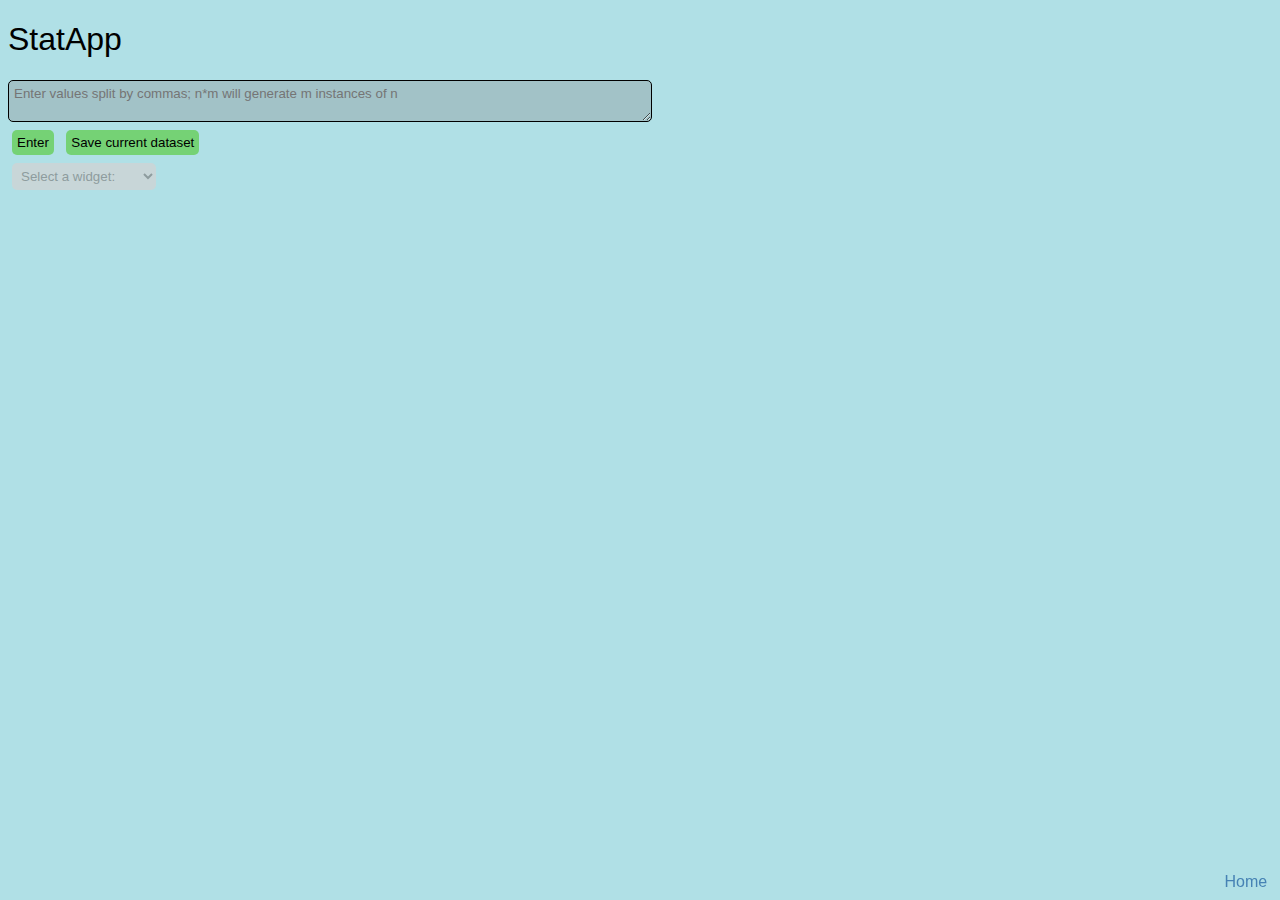
==== 1varstats.html @ 0e32ef9a "overhaul directory structure; add probability distributions page" ====
<!DOCTYPE HTML>

<html>
  <head>
    <title>1 Variable Statistics - StatApp</title>
    <link rel="stylesheet" href="style.css"></link>
    <link rel="icon" href="favicon.png"></link>
  </head>
  <body>
    <h1>StatApp</h1>
    <textarea id="data" placeholder="Enter values split by commas; n*m will generate m instances of n"></textarea>
    <br>
    <button id="enter">Enter</button> <button id="save">Save current dataset</button>
    <br>
    <select id="widgetselect" disabled>
      <option value="">Select a widget:</option>
      <option value="generaldata">General Data</option>
      <option value="frequencystats">Frequency Stats</option>
      <option value="normal">Normal Distribution</option>
      <option value="histogram">Histogram</option>
      <option value="boxplot">Box Plot</option>
    </select>
    <div id="widgetdisplay">
      <div id="generaldata"></div>
      <div id="frequencystats"></div>
      <div id="normal"></div>
      <div id="histogram"></div>
      <div id="boxplot"></div>
    </div>
    <a href="index.html" class="footer">Home</a>
    <script src="1varstats.js"></script>
  </body>
</html>
---- style.css ----
body {
  font-family: Helvetica Neue, sans-serif;
  background: powderblue;
}
h1, h2, h3 {
  font-weight: 300;
}
#data {
  width: 50%;
  height: 15%;
}
button, select {
  padding: 5px;
  margin: 4px;
}
code {
  background: lightgrey;
  padding: 3px;
  border-radius: 3px;
  font-size: .7em;
}
details {
  max-width: 50%;
}
details p {
  padding: 5px;
}
button, select {
  cursor: pointer;
  background: rgb(117, 210, 117);
  border: none;
  border-radius: 5px;
}
button:disabled, select:disabled {
  background: lightgrey;
  cursor: default;
}
button:hover:not(:disabled) {
  background: rgb(106, 195, 106);
}
#widgetdisplay {
  margin: 10px;
  padding: 5px;
}
textarea, input {
  background: rgb(162, 194, 199);
  border: 1px solid grey;
  outline: none;
  border-radius: 5px;
  font-family: inherit;
  padding: 5px;
}
textarea:focus, input:focus {
  border: 1px solid black;
}
td {
  padding-right: 10px;
}
a {
  text-decoration: none;
  color: steelblue;
}
a.footer {
  position: fixed;
  bottom: 1%;
  right: 1%;
}
table {
  background: black;
  border-radius: 3px;
}
td {
  background: powderblue;
  padding: 5px;
  width: 40px;
}
td input {
  width: 70%;
  margin: auto;
  font-size: .7em;
}
.tablebtn {
  width: 30px;
  margin-left: -1px;
}
#distributions div input {
  width: 40px;
}
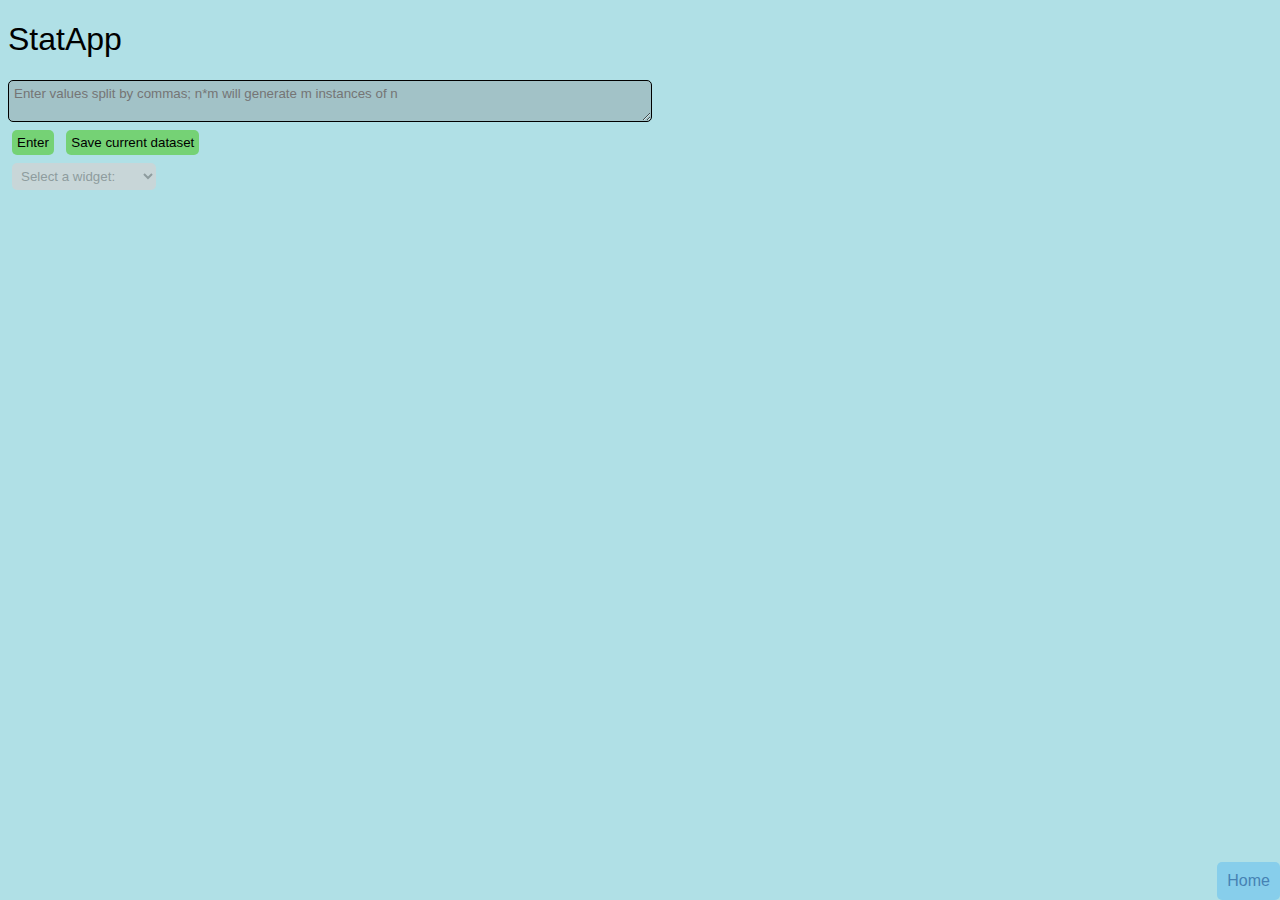
==== commit 99e03638: "add sampling distributions" ====
--- a/1varstats.html
+++ b/1varstats.html
@@ -27,7 +27,7 @@
       <div id="histogram"></div>
       <div id="boxplot"></div>
     </div>
-    <a href="index.html" class="footer">Home</a>
+    <a href="./" class="footer">Home</a>
     <script src="1varstats.js"></script>
   </body>
 </html>--- a/style.css
+++ b/style.css
@@ -18,6 +18,9 @@
   padding: 3px;
   border-radius: 3px;
   font-size: .7em;
+}
+input.limited {
+  width: 40px;
 }
 details {
   max-width: 50%;
@@ -40,7 +43,7 @@
 }
 #widgetdisplay {
   margin: 10px;
-  padding: 5px;
+  padding-left: 5px;
 }
 textarea, input {
   background: rgb(162, 194, 199);
@@ -60,10 +63,16 @@
   text-decoration: none;
   color: steelblue;
 }
+a:hover {
+  text-decoration: underline;
+}
 a.footer {
   position: fixed;
-  bottom: 1%;
-  right: 1%;
+  bottom: 0%;
+  right: 0%;
+  background: skyblue;
+  padding: 10px;
+  border-radius: 5px;
 }
 table {
   background: black;
